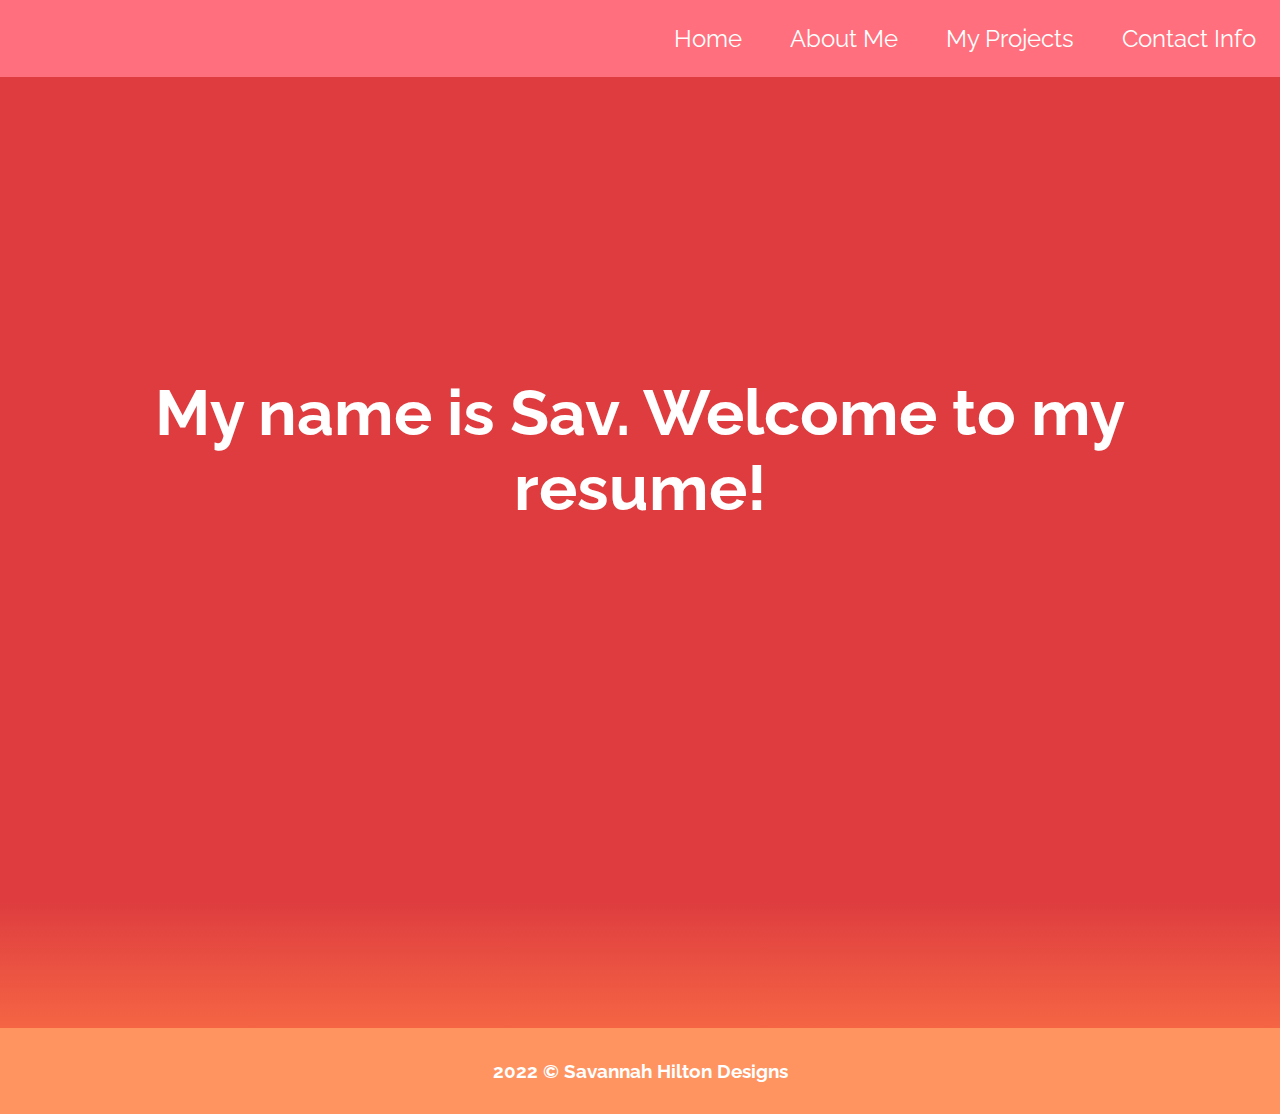
==== aboutMe/index.html @ 7f98dbee "Added AboutMe page, goes to beginnings of resume" ====
<!DOCTYPE html>
<html lang="en">
  <head>
    <meta charset="UTF-8" />
    <meta http-equiv="X-UA-Compatible" content="IE=edge" />
    <link rel="stylesheet" href="about-me.css"/>
    <link
      rel="stylesheet"
      href="https://use.fontawesome.com/releases/v5.8.2/css/all.css"
      integrity="sha384-oS3vJWv+0UjzBfQzYUhtDYW+Pj2yciDJxpsK1OYPAYjqT085Qq/1cq5FLXAZQ7Ay"
      crossorigin="anonymous"
    />
    <meta name="viewport" content="width=device-width, initial-scale=1.0" />
    <link rel="preconnect" href="https://fonts.googleapis.com">
    <link rel="preconnect" href="https://fonts.gstatic.com" crossorigin>
    <link href="https://fonts.googleapis.com/css2?family=Kanit:wght@100;300;600&family=Raleway:wght@300;700&display=swap" rel="stylesheet">

    <title>Savannah Hilton's Personal Portfolio!</title>
  </head>
  <body>
    <nav id="navbar">
        <ul class="nav-list">
            <li>
              <a href="../index.html">Home</a>
            </li>
            <li>
              <a href="aboutMe/index.html">About Me</a>
            </li>
            <li>
              <a href="#projects">My Projects</a>
            </li>
            <li>
              <a href="#contact">Contact Info</a>
            </li>
          </ul>
    </nav>
    <section id="welcome-section">
      <h1>My name is Sav. Welcome to my resume!</h1>
    </section>
    <div class="transitionOne">
    </div>

<!-- FOOTER BELOW -->
    <footer>
        <h3>2022 &copy; Savannah Hilton Designs</h3>
    </footer>

    <!-- <script src="https://cdn.freecodecamp.org/testable-projects-fcc/v1/bundle.js"></script> -->
  </body>
</html>
---- aboutMe/about-me.css ----
:root {
    --grey-orange: #FF9461;
    --main-white: #ffffff;
    --hot-pink: #FF6F7D;
    --basic-red: #DE3C3F;
    --medium-orange: #F56544;
}

* {
    margin: 0;
    padding: 0;
    font-family: 'Raleway', sans-serif;
    color: var(--main-white);
}

html{
    box-sizing: border-box;
    scroll-behavior: smooth;
}

a{
    text-decoration: none;
}

#navbar {
    display: flex;
    justify-content: flex-end;
    background-color: var(--hot-pink);
    position: fixed;
    width: 100%;
}

.nav-list a {
    display: block;
    color: white;

    font-size: 1.5rem;
    padding: 1.5rem;
}

.nav-list a:hover {
    background-color: var(--grey-orange);
}

ul{
    display: flex;
    list-style-type: none;
}

#welcome-section {
    background-color: var(--basic-red);
    height: 100vh;
    display: flex;
    flex-direction: column;
    justify-content: center;
    align-items: center;
    text-align: center;
}

h1{
    font-size: 4rem;
    padding: 4rem;
}

h2 {
    padding: 4rem;
    font-size: 3rem;
}

.transitionOne{
    padding: 4rem;
    background-image: linear-gradient(var(--basic-red), var(--medium-orange));
}

.transitionTwo {
    padding: 4rem;
    background-image: linear-gradient(var(--medium-orange), var(--grey-orange));
}

#projects {
    display: flex;
    flex-direction: column;
    align-items: center;
    background-color: var(--medium-orange);
}

figure {
    margin: 2rem;
}

figcaption {
    background-color: #999999;
    text-align: center;
    font-size: x-large;
    border-radius: 2px 2px 6px 6px;
    color: white;
    padding: .5rem;
    width: 18rem;
    height: auto;
    box-shadow: 4px 4px 4px 3px rgba(0, 0, 0, 0.5); /* Needs to be fixed to go nicely behind figure */

}

figcaption :hover{
    background-color: #252525b4;
}

figure img {
    border-radius: 8px 8px 2px 2px;
    width: 100%;
    height: auto;
    box-shadow: 4px 4px 4px 3px rgba(0, 0, 0, 0.5); /* Needs to be fixed to go nicely behind figure */
    width: 19rem;
    height: 13rem;
}

#contact {
    display: flex;
    flex-direction: column;
    align-items: center;
    background-color: var(--grey-orange);
}

.contact-details {
    transition: tranform 0.3s ease-out;
    color: white;
}

.contact-details:hover {
    transform: translateY(12px);
}

.project-tiles{
    display: flex;
    flex-wrap: wrap;
    justify-content: center;
}

.contact-links {
    display: flex;
}

.contact-links a {
    display: block;
    padding: 2rem 3rem;
    font-size: xx-large;
}

footer{
    padding: 2rem;
    text-align: center;
    background-color: var(--grey-orange);
}

@media (max-width:75em) {
    html{
        font-size: 80%;
    }
}

@media (max-width:60em) {
    html{
        font-size: 70%;
    }
}
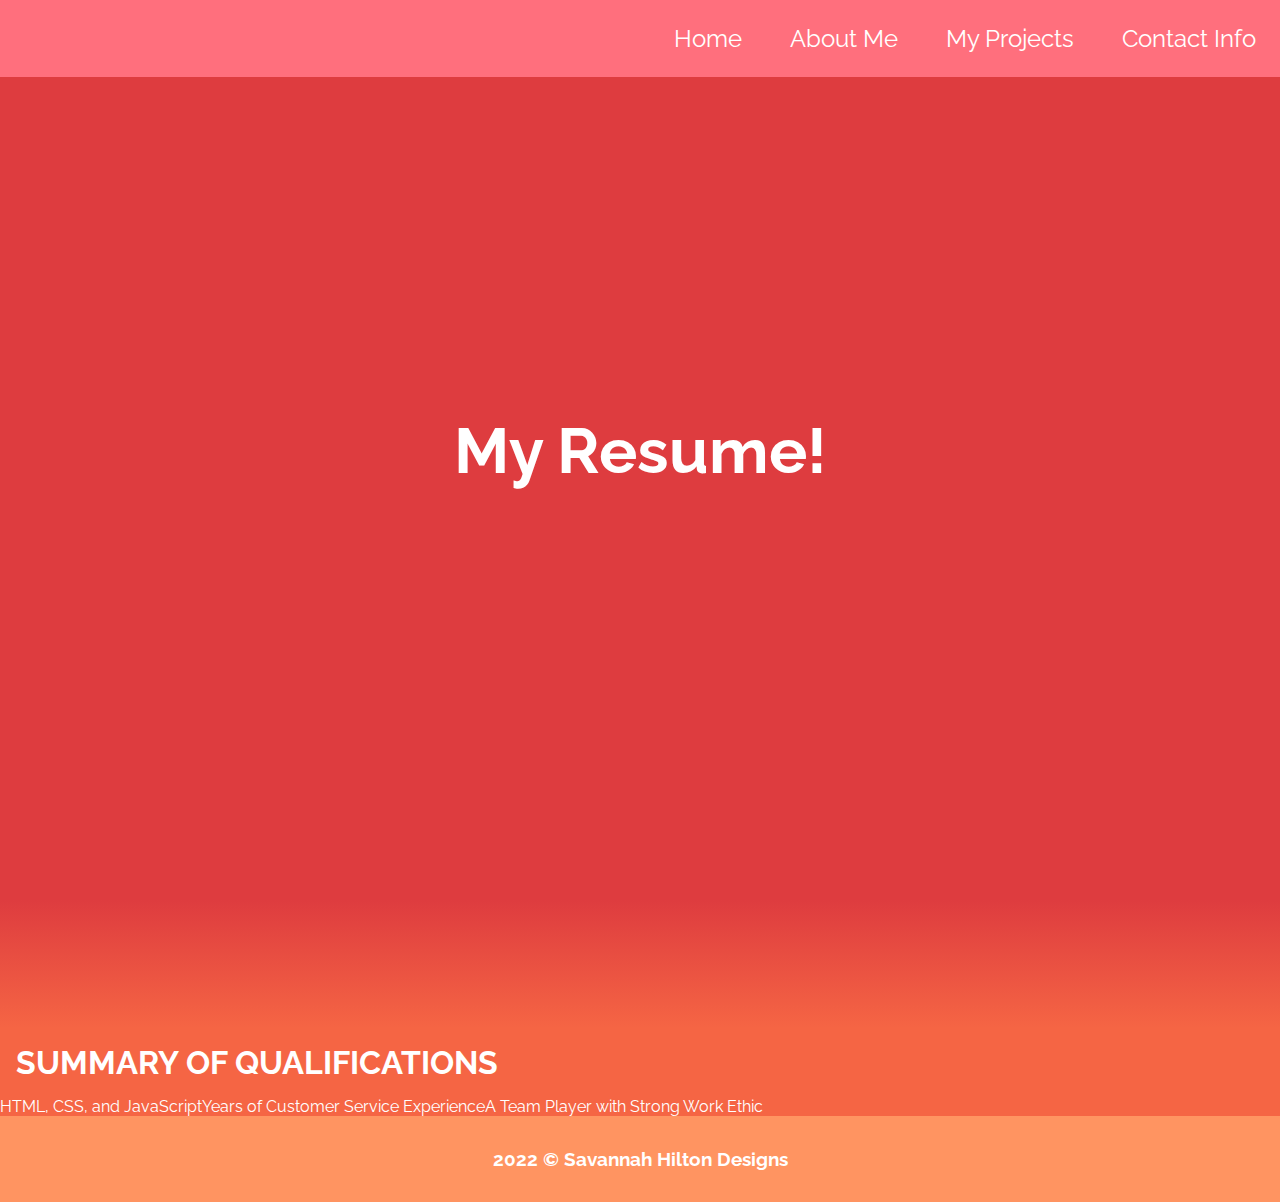
==== commit eba7f60b: "Resume adjust. Trying 2 adjust ul w/o breaking nav" ====
--- a/aboutMe/index.html
+++ b/aboutMe/index.html
@@ -27,18 +27,26 @@
               <a href="aboutMe/index.html">About Me</a>
             </li>
             <li>
-              <a href="#projects">My Projects</a>
+              <a href="../index.html#projects">My Projects</a>
             </li>
             <li>
-              <a href="#contact">Contact Info</a>
+              <a href="../index.html#contact">Contact Info</a>
             </li>
           </ul>
     </nav>
     <section id="welcome-section">
-      <h1>My name is Sav. Welcome to my resume!</h1>
+      <h1>My Resume!</h1>
     </section>
     <div class="transitionOne">
     </div>
+    <section id ="qualifications">
+      <h2>SUMMARY OF QUALIFICATIONS</h2>
+        <ul>
+          <li>HTML, CSS, and JavaScript</li>
+          <li>Years of Customer Service Experience</li>
+          <li>A Team Player with Strong Work Ethic</li>
+        </ul>
+    </section>
 
 <!-- FOOTER BELOW -->
     <footer>
--- a/aboutMe/about-me.css
+++ b/aboutMe/about-me.css
@@ -63,8 +63,8 @@
 }
 
 h2 {
-    padding: 4rem;
-    font-size: 3rem;
+    padding: 1rem;
+    font-size: 2rem;
 }
 
 .transitionOne{
@@ -77,11 +77,16 @@
     background-image: linear-gradient(var(--medium-orange), var(--grey-orange));
 }
 
-#projects {
-    display: flex;
+#qualifications {
+    /* display: flex;
     flex-direction: column;
-    align-items: center;
+    align-items: center; */
     background-color: var(--medium-orange);
+}
+
+.qualifications ul{
+    display: block;
+    list-style-type: disc;
 }
 
 figure {
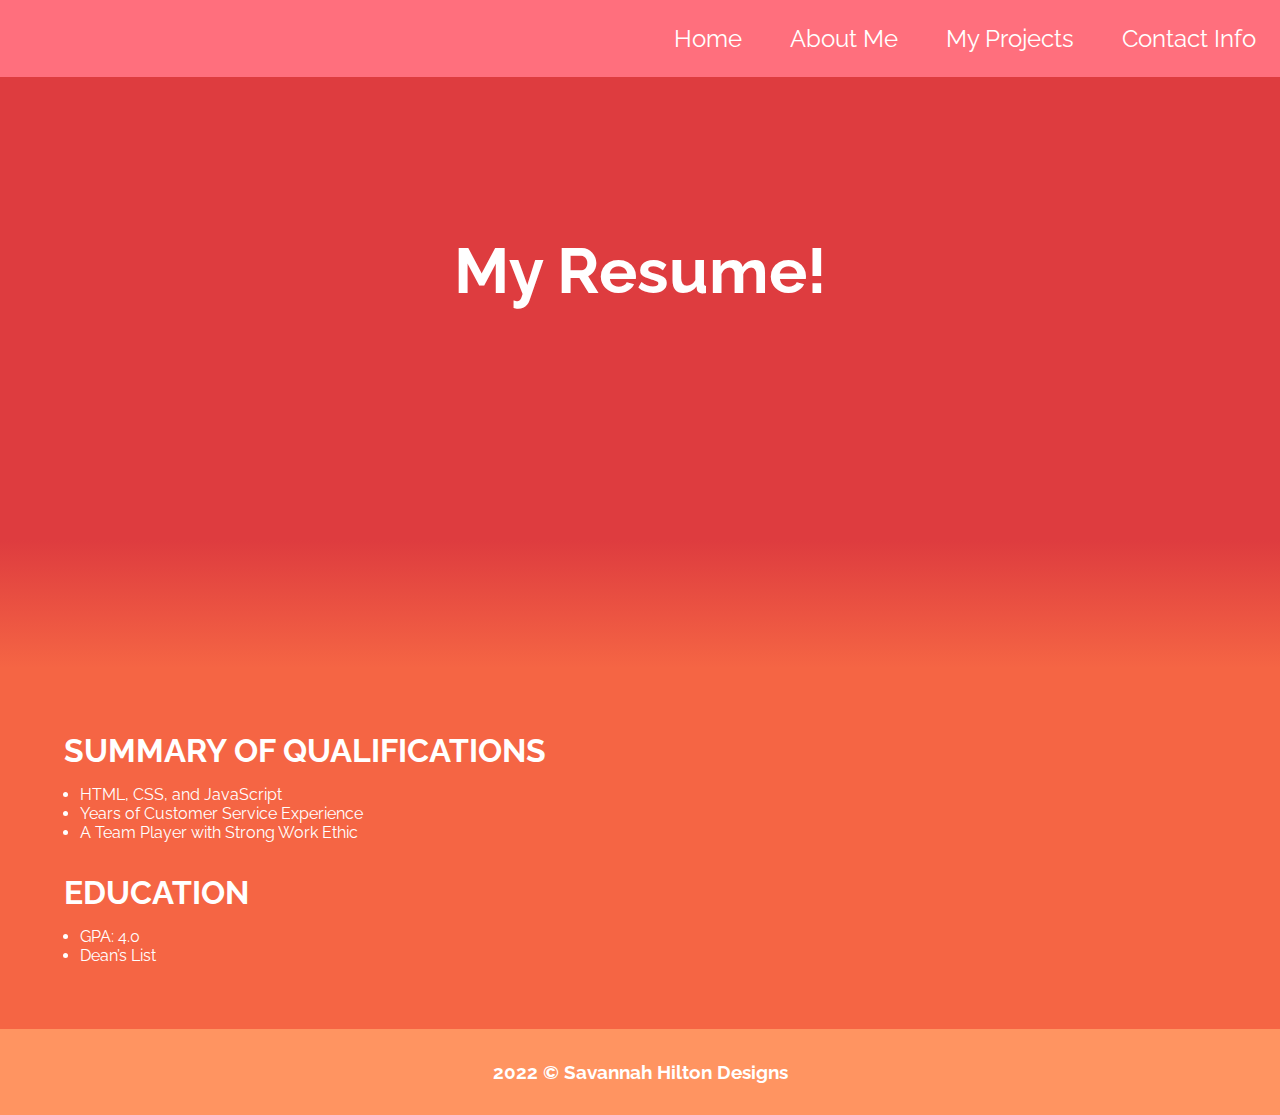
==== commit 2b240179: "Added some of Education" ====
--- a/aboutMe/index.html
+++ b/aboutMe/index.html
@@ -39,6 +39,7 @@
     </section>
     <div class="transitionOne">
     </div>
+    <div class="resume">
     <section id ="qualifications">
       <h2>SUMMARY OF QUALIFICATIONS</h2>
         <ul>
@@ -47,6 +48,14 @@
           <li>A Team Player with Strong Work Ethic</li>
         </ul>
     </section>
+    <section id="Education">
+      <h2>EDUCATION</h2>
+      <ul>
+        <li>GPA: 4.0</li>
+        <li>Dean’s List</li>
+      </ul>
+    </section>
+  </div>
 
 <!-- FOOTER BELOW -->
     <footer>
--- a/aboutMe/about-me.css
+++ b/aboutMe/about-me.css
@@ -42,14 +42,14 @@
     background-color: var(--grey-orange);
 }
 
-ul{
+#navbar ul{
     display: flex;
     list-style-type: none;
 }
 
 #welcome-section {
     background-color: var(--basic-red);
-    height: 100vh;
+    height: 60vh;
     display: flex;
     flex-direction: column;
     justify-content: center;
@@ -65,6 +65,7 @@
 h2 {
     padding: 1rem;
     font-size: 2rem;
+    padding-bottom: 0;
 }
 
 .transitionOne{
@@ -77,18 +78,22 @@
     background-image: linear-gradient(var(--medium-orange), var(--grey-orange));
 }
 
-#qualifications {
+.resume {
     /* display: flex;
     flex-direction: column;
     align-items: center; */
     background-color: var(--medium-orange);
+    padding: 3rem;
 }
 
-.qualifications ul{
+.resume ul{
     display: block;
     list-style-type: disc;
+    padding: 1rem;
+    padding-left: 2rem;
 }
 
+/*
 figure {
     margin: 2rem;
 }
@@ -102,7 +107,7 @@
     padding: .5rem;
     width: 18rem;
     height: auto;
-    box-shadow: 4px 4px 4px 3px rgba(0, 0, 0, 0.5); /* Needs to be fixed to go nicely behind figure */
+    box-shadow: 4px 4px 4px 3px rgba(0, 0, 0, 0.5); 
 
 }
 
@@ -114,7 +119,7 @@
     border-radius: 8px 8px 2px 2px;
     width: 100%;
     height: auto;
-    box-shadow: 4px 4px 4px 3px rgba(0, 0, 0, 0.5); /* Needs to be fixed to go nicely behind figure */
+    box-shadow: 4px 4px 4px 3px rgba(0, 0, 0, 0.5); 
     width: 19rem;
     height: 13rem;
 }
@@ -150,6 +155,7 @@
     padding: 2rem 3rem;
     font-size: xx-large;
 }
+*/
 
 footer{
     padding: 2rem;
